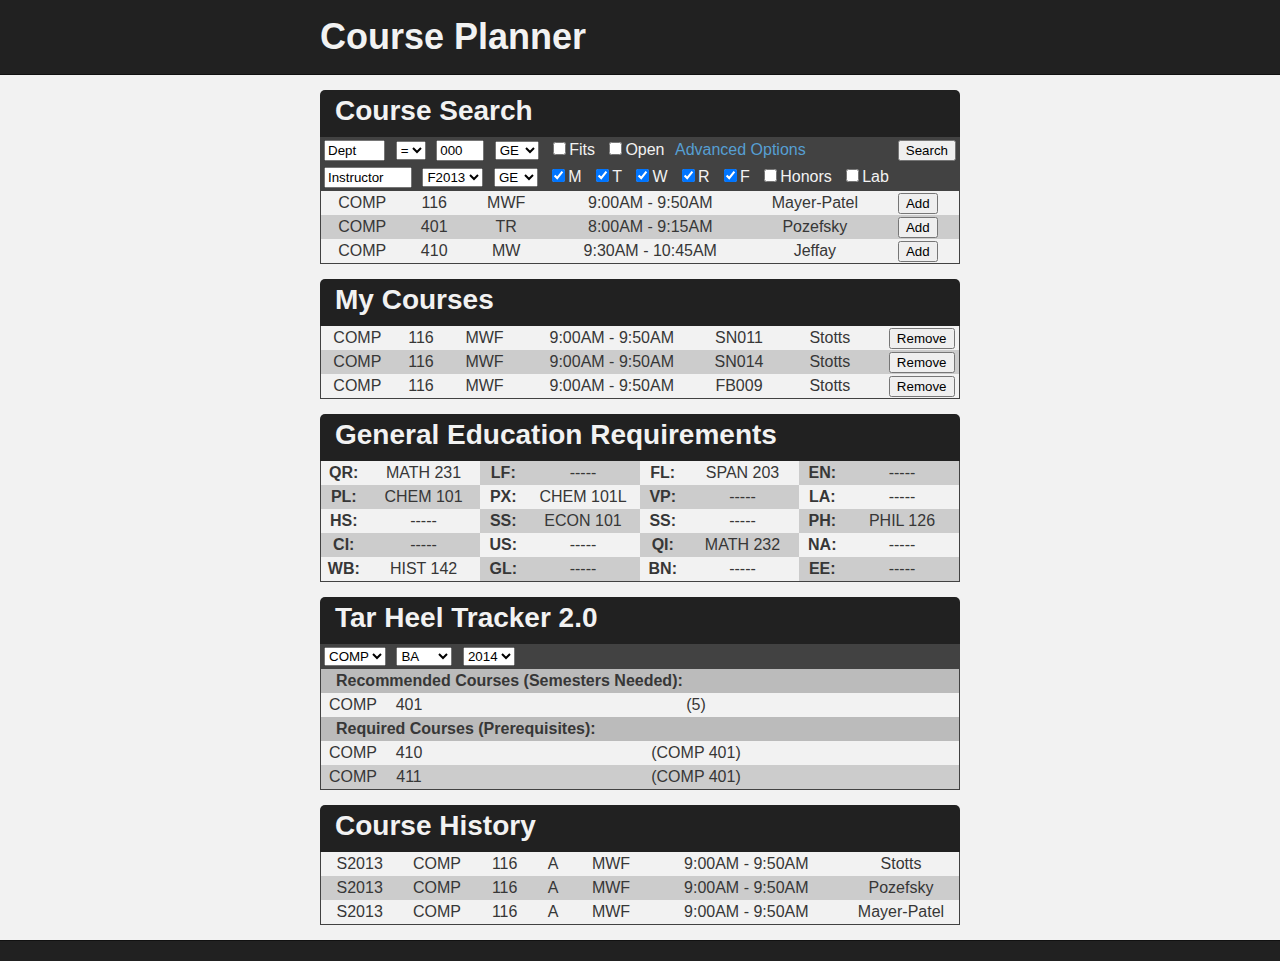
==== mockup.html @ 5546c783 "fixed html5 validator errors" ====
<!DOCTYPE html>
<html>
  <head>
	<meta charset="UTF-8">
    <title>CoursePlanner</title>
	<link rel="stylesheet" type="text/css" href="mockup.css" />
</head>

<body>
<!-- PAGE HEADER -->
<div id="header_wrap" class="outer">
	<header class="inner">
	<h1>Course Planner</h1>
	
	</header>
</div>


<!-- PAGE BODY -->
<div id="main_content_wrap" class="outer">

<div id="courseSearch" class="tool inner">
	<div class="toolHead"><h2>Course Search</h2></div>
	<div class="toolBody">	
		<form class="searchBar" name="input" action="html_form_action.asp" method="get">
			<div>
				<input class="submit" type="submit" value="Search">
				<input type="text" value="Dept" class="dept">
				<select name="numSel">
					<option value="=">=</option>
					<option value="<">&lt;</option>
					<option value=">">&gt;</option>
				</select>
				<input type="number" name="cNum" class="cnum" value="000">
				<select name="ge_1">
					<option value="none">GE</option>
					<option value="BN">BN</option>
					<option value="CI">CI</option>
					<option value="EE">EE</option>
					<option value="EN">EN</option>				
					<option value="FL">FL</option>
					<option value="GL">GL</option>
					<option value="HS">HS</option>
					<option value="LA">LA</option>
					<option value="LF">LF</option>
					<option value="NA">NA</option>
					<option value="PH">PH</option>
					<option value="PL">PL</option>
					<option value="PX">PX</option>
					<option value="QI">QI</option>
					<option value="QR">QR</option>
					<option value="SS">SS</option>
					<option value="US">US</option>
					<option value="VP">VP</option>
					<option value="WB">WB</option>
				</select>
				<label><input type="checkbox" name="fits" >Fits</label>
				<label><input type="checkbox" name="open" >Open</label>
				<a>Advanced Options</a>
			</div>
			<div>
				<input type="text" value="Instructor" class="instructor">
				<select name="semester">
					<option value="F2013">F2013</option>
					<option value="S2013">S2013</option>
					<option value="F2012">F2012</option>
				</select>
				<select name="ge_2">
					<option value="none">GE</option>
					<option value="BN">BN</option>
					<option value="CI">CI</option>
					<option value="EE">EE</option>
					<option value="EN">EN</option>				
					<option value="FL">FL</option>
					<option value="GL">GL</option>
					<option value="HS">HS</option>
					<option value="LA">LA</option>
					<option value="LF">LF</option>
					<option value="NA">NA</option>
					<option value="PH">PH</option>
					<option value="PL">PL</option>
					<option value="PX">PX</option>
					<option value="QI">QI</option>
					<option value="QR">QR</option>
					<option value="SS">SS</option>
					<option value="US">US</option>
					<option value="VP">VP</option>
					<option value="WB">WB</option>
				</select>
				<label><input type="checkbox" name="M" checked>M</label>
				<label><input type="checkbox" name="T" checked>T</label>
				<label><input type="checkbox" name="W" checked>W</label>
				<label><input type="checkbox" name="R" checked>R</label>
				<label><input type="checkbox" name="F" checked>F</label>
				<label><input type="checkbox" name="honors">Honors</label>				
				<label><input type="checkbox" name="lab">Lab</label>				
			</div>
		</form>
		<table class="courseList">
			<colgroup>
				<col class="dept">
				<col class="cnum">
				<col class="day">
				<col class="ctime">
				<col class="instructor">
				<col class="icon">
			</colgroup>
			<tbody>
				<tr>
					<td>COMP</td>
					<td>116</td>
					<td>MWF</td>
					<td>9:00AM - 9:50AM</td>
					<td>Mayer-Patel</td>
					<td><input type="submit" value="Add"></td>
					
				</tr>
				<tr>
					<td>COMP</td>
					<td>401</td>
					<td>TR</td>
					<td>8:00AM - 9:15AM</td>
					<td>Pozefsky</td>
					<td><input type="submit" value="Add"></td>
				</tr>
				<tr>
					<td>COMP</td>
					<td>410</td>
					<td>MW</td>
					<td>9:30AM - 10:45AM</td>
					<td>Jeffay</td>
					<td><input type="submit" value="Add"></td>
				</tr>
			</tbody>
		</table>
	</div>
</div>
<div id="myCourses" class="tool inner">
	<div class="toolHead"><h2>My Courses</h2></div>
	<div class="toolBody">
		<table class="courseList">
			<colgroup>
				<col class="dept">
				<col class="cnum">
				<col class ="day">
				<col class="ctime">
				<col class="room">
				<col class="instructor">
				<col class="icon">
			</colgroup>
			<tbody>
				<tr>
					<td>COMP</td>
					<td>116</td>
					<td>MWF</td>
					<td>9:00AM - 9:50AM</td>
					<td>SN011</td>
					<td>Stotts</td>
					<td><input type="submit" value="Remove"></td>						
				</tr>
				<tr>
					<td>COMP</td>
					<td>116</td>
					<td>MWF</td>
					<td>9:00AM - 9:50AM</td>
					<td>SN014</td>
					<td>Stotts</td>
					<td><input type="submit" value="Remove"></td>						
				</tr>
				<tr>
					<td>COMP</td>
					<td>116</td>
					<td>MWF</td>
					<td>9:00AM - 9:50AM</td>
					<td>FB009</td>
					<td>Stotts</td>
					<td><input type="submit" value="Remove"></td>						
				</tr>
			</tbody>
		</table>
	</div>
</div>
<div id="geRequirements" class="tool inner">
	<div class="toolHead"><h2>General Education Requirements</h2></div>
	<div class="toolBody">
		<table id="geTable">
			<colgroup>
				<col class="ge">
				<col class="course">
				<col class="ge">
				<col class="course">
				<col class="ge">
				<col class="course">
				<col class="ge">
				<col class="course">
			</colgroup>
			<tbody>
				<tr>
					<td>QR:</td>	<td>MATH 231</td>
					<td>LF:</td>	<td>-----</td>
					<td>FL:</td>	<td>SPAN 203</td>
					<td>EN:</td>	<td>-----</td>
				</tr>
				<tr>
					<td>PL:</td>	<td>CHEM 101</td>
					<td>PX:</td>	<td>CHEM 101L</td>
					<td>VP:</td>	<td>-----</td>
					<td>LA:</td>	<td>-----</td>
				</tr>
				<tr>
					<td>HS:</td>	<td>-----</td>
					<td>SS:</td>	<td>ECON 101</td>
					<td>SS:</td>	<td>-----</td>
					<td>PH:</td>	<td>PHIL 126</td>
				</tr>
				<tr>
					<td>CI:</td>	<td>-----</td>
					<td>US:</td>	<td>-----</td>
					<td>QI:</td>	<td>MATH 232</td>
					<td>NA:</td>	<td>-----</td>
				</tr>
				<tr>
					<td>WB:</td>	<td>HIST 142</td>
					<td>GL:</td>	<td>-----</td>
					<td>BN:</td>	<td>-----</td>
					<td>EE:</td>	<td>-----</td>
				</tr>				
			</tbody>
		</table>
	</div>
</div>
<div id="tracker" class="tool inner">
	<div class="toolHead"><h2>Tar Heel Tracker 2.0</h2></div>
	<div class="toolBody">
		<div>
			<form class="searchBar">
				<div>
					<select name="dept">
						<option value="COMP">COMP</option>
						<option value="MATH">MATH</option>
					</select>
					<select name="Type">
						<option value="BA">BA</option>
						<option value="MINOR">Minor</option>
						<option value="BS">BS</option>
						<option value="MS">MS</option>
					</select>
					<select name="GDYr">
						<option value="2014">2014</option>
					</select>
				</div>
			</form>
		</div>
		<!-- <div id="awesomeDAG">
			For Flowchart
		</div> -->
		<div>
			<table id="recommendedCourses" class="courseList">
				<caption>Recommended Courses (Semesters Needed):</caption>
				<colgroup>
					<col class="dept">
					<col class="cnum">
					<col class="height">
				</colgroup>
				<tbody>
					<tr>
						<td>COMP</td>
						<td>401</td>
						<td>(5)</td>
					</tr>
				</tbody>
			</table>
		</div>
		<div>
			<table id="requiredCourses" class="courseList">
				<caption>Required Courses (Prerequisites):</caption>
				<colgroup>
					<col class="dept">
					<col class="cnum">
					<col class="preqs">
				</colgroup>
				<tbody>
					<tr>
						<td>COMP</td>
						<td>410</td>
						<td>(COMP 401)</td>
					</tr>
					<tr>
						<td>COMP</td>
						<td>411</td>
						<td>(COMP 401)</td>
					</tr>
				</tbody>
			</table>
		</div>
	</div>
</div>
<div id="courseHistory" class="tool inner">
	<div class="toolHead"><h2>Course History</h2></div>
	<div class="toolBody">
		<table class="courseList">
			<colgroup>
				<col class="semester">
				<col class="dept">
				<col class="cnum">
				<col class="grade">
				<col class="day">
				<col class="ctime">
				<col class="instructor">
			</colgroup>
			<tbody>
				<tr>
					<td>S2013</td>
					<td>COMP</td>
					<td>116</td>
					<td>A</td>
					<td>MWF</td>
					<td>9:00AM - 9:50AM</td>
					<td>Stotts</td>
				</tr>
				<tr>
					<td>S2013</td>
					<td>COMP</td>
					<td>116</td>
					<td>A</td>
					<td>MWF</td>
					<td>9:00AM - 9:50AM</td>
					<td>Pozefsky</td>
				</tr>
				<tr>
					<td>S2013</td>
					<td>COMP</td>
					<td>116</td>
					<td>A</td>
					<td>MWF</td>
					<td>9:00AM - 9:50AM</td>
					<td>Mayer-Patel</td>
					
				</tr>
			</tbody>
		</table>
	</div>
</div>
	
</div>


<!-- PAGE FOOTER -->
<div id="footer_wrap" class="outer">
	<footer class="inner">
	
	</footer>
</div>
</body>
</html>
---- mockup.css ----
/*************************************
This CSS Style-Sheet created by
T. J. Tkacik and Kevin Guo for 
Assignment 2 of COMP 426-f13
**************************************/


/*************************************
MeyerWeb Reset
**************************************/

/* http://meyerweb.com/eric/tools/css/reset/ 
   v2.0 | 20110126
   License: none (public domain)
*/

		html, body, div, span, applet, object, iframe,
		h1, h2, h3, h4, h5, h6, p, blockquote, pre,
		a, abbr, acronym, address, big, cite, code,
		del, dfn, em, img, ins, kbd, q, s, samp,
		small, strike, strong, sub, sup, tt, var,
		b, u, i, center,
		dl, dt, dd, ol, ul, li,
		fieldset, form, label, legend,
		table, caption, tbody, tfoot, thead, tr, th, td,
		article, aside, canvas, details, embed, 
		figure, figcaption, footer, header, hgroup, 
		menu, nav, output, ruby, section, summary,
		time, mark, audio, video {
			margin: 0;
			padding: 0;
			border: 0;
			font-size: 100%;
			font: inherit;
			vertical-align: baseline;
		}
		/* HTML5 display-role reset for older browsers */
		article, aside, details, figcaption, figure, 
		footer, header, hgroup, menu, nav, section {
			display: block;
		}
		body {
			line-height: 1;
		}
		ol, ul {
			list-style: none;
		}
		blockquote, q {
			quotes: none;
		}
		blockquote:before, blockquote:after,
		q:before, q:after {
			content: '';
			content: none;
		}
		table {
			border-collapse: collapse;
			border-spacing: 0;
		}

/**************************************
Dev-Test CSS
**************************************/

 

/**************************************
Primary CSS
**************************************/

h1 {
  font-size: 36px;
  font-weight: 700;
}

h2 {
  padding-bottom: 5px;
  font-size: 28px;
  font-weight: 600;
}

h3 {
  padding-top: 3px;
  padding-bottom: 2px;
  font-size: 24px;
  font-weight: 500;
}

.hidden {
	display: none;
}

em {
  font-style: italic;
}

ul li {
  list-style: inside;
  padding-left: 20px;
}

ol li {
  list-style: decimal inside;
  padding-left: 20px;
}

strong {
  font-weight: bold;
}

body {
  box-sizing: content-box;
  background: #212121;
  font-size: 16px;
  font-family: 'Myriad Pro', Calibri, Helvetica, Arial, sans-serif;
  line-height: 1.5;
}

.outer {
  width: 100%;
}

.inner {
  position: relative;
  max-width: 640px;
  padding-right: 10px;
  padding-left: 10px;
  margin: 0 auto;
  overflow: auto;
}

div.inner {
  padding-bottom: 15px;
}

header, footer {
  padding: 10px 0px;
}

#main_content {
  padding-top: 15px;
}

/**************************************
Coloring CSS
**************************************/

#header_wrap, #footer_wrap {
  color: #f2f2f2;
  background: #212121;
}

#main_content_wrap {
  color:#373737;
  background: #f2f2f2;
  border-top: 1px solid #111;
  border-bottom: 1px solid #111;
}

#main_content_wrap a:hover {
  color: #1C5C89;
  text-shadow: #81BEE9 0px 0px 1.5px;
}

#header_wrap a:hover, #footer_wrap a:hover, #main_content_wrap .searchBar a:hover {
  color: #56A0D3;
  text-shadow: #9DCAE9 0px 0px 1.5px;
}

a {
  text-decoration: none;
  color: #569FD3;
  text-shadow: none;
  
  transition: background 1s ease;
  transition: text-shadow .5s ease;
  -webkit-transition: background 1s ease;
  -webkit-transition: text-shadow .5s ease;
}

.toolHead {
	color: #f2f2f2;
	background: #212121;
	
	transition: color 1s ease;
	transition: text-shadow .5s ease;
	-webkit-transition: color 1s ease;
	-webkit-transition: text-shadow .5s ease;
}

.toolHead:hover {
	text-shadow: #bbbbbb 0px 0px 2.0px;
}

.searchBar {
	color: #f2f2f2;
	background: #424242;
}

#geTable tr:nth-child(odd) td:nth-child(4n-1),
	#geTable tr:nth-child(odd) td:nth-child(4n),
	#geTable tr:nth-child(even) td:nth-child(4n-2),
	#geTable tr:nth-child(even) td:nth-child(4n-3) {
	background-color: #CCCCCC;
}

.courseList tr:nth-child(even) {
	background-color: #CCCCCC;
}

.courseList tr:hover {
	background-color: #AAAAAA;
}

.courseList caption {
	background-color: #BBBBBB;
}

/**************************************
Content Formatting CSS
**************************************/

table {
	width: 100%;
}

table td {
	text-align: center;
}

.toolHead {
	border-top-right-radius: 5px;
	border-top-left-radius: 5px;	
}

.toolHead * {
	padding-left: 15px;
}

div.toolBody {
	border-bottom: 1px solid #424242;
	border-left: 1px solid #424242;
	border-right: 1px solid #424242;
}

.searchBar > div > * {
	margin: 3px;
}

.cnum {
	width: 3em;
}

.dept {
	width: 4em;
}

.day {
	width: 4em;
}

.semester {
	width: 4em;
}

.grade {
	width: 2em;
}

.ctime {
	width: 10em;
}

.instructor {
	width: 6em;
}

.icon {
	width: 4em;
}

.room {
	width: 4em;
}

.ge {
	width: 2em;
}

#geTable td:nth-child(odd){
	font-weight: bold;
}

.course {
	width: 5em;
}
.submit {
	float: right;
}

caption {
	text-align: left;
	padding-left: 15px;
	font-weight: bold;
}

#courseSearch {
	padding-top: 15px;
}
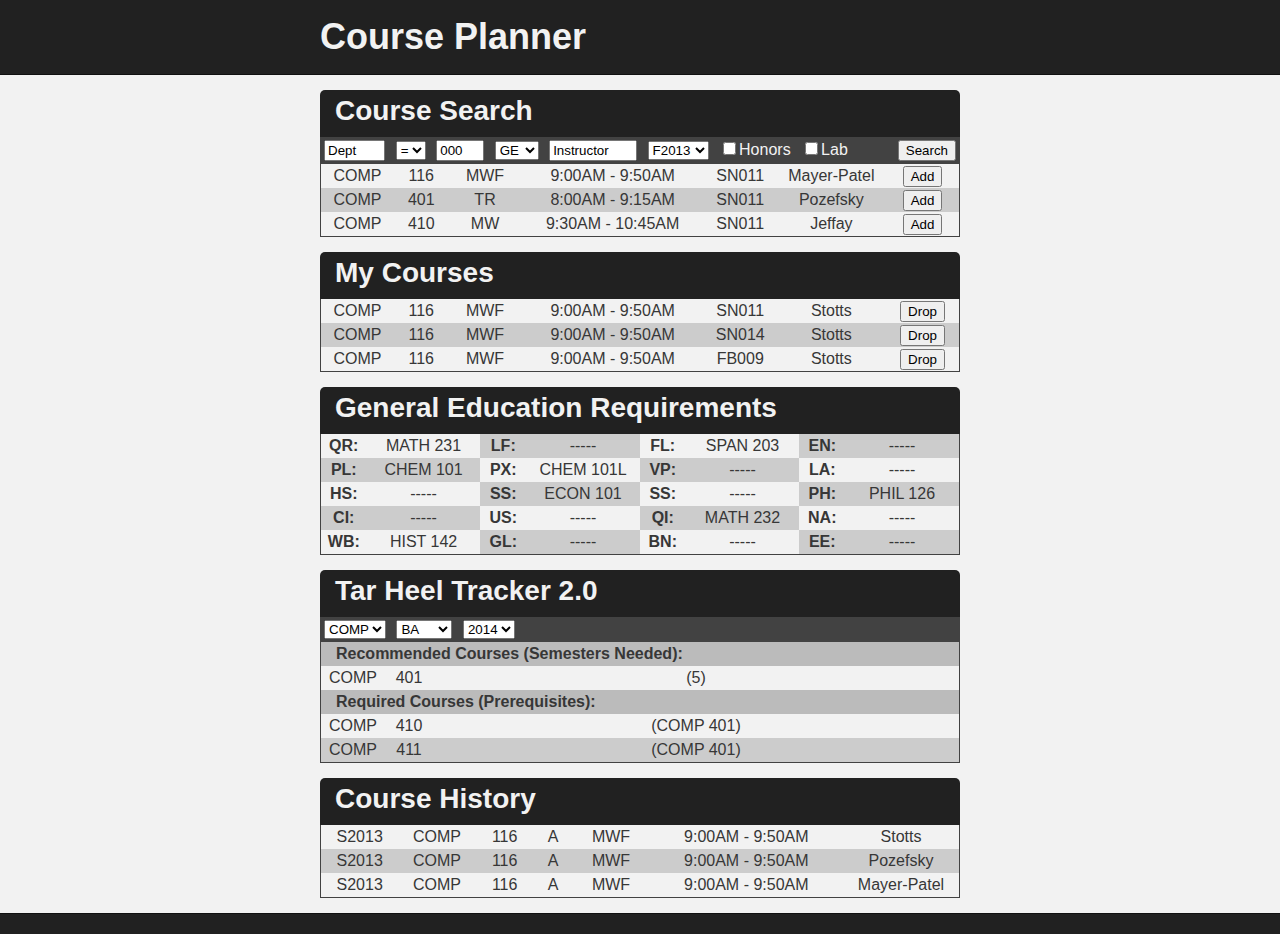
==== commit fbb8e375: "removed some search parameters" ====
--- a/mockup.html
+++ b/mockup.html
@@ -5,6 +5,8 @@
 	<meta charset="UTF-8">
     <title>CoursePlanner</title>
 	<link rel="stylesheet" type="text/css" href="mockup.css" />
+	<script type="text/javascript" src="http://www.cs.unc.edu/Courses/comp426-f13/jquery-1.10.2.js"></script>
+	<script type="text/javascript" src="mockup.js"></script>
 </head>
 
 <body>
@@ -23,7 +25,7 @@
 <div id="courseSearch" class="tool inner">
 	<div class="toolHead"><h2>Course Search</h2></div>
 	<div class="toolBody">	
-		<form class="searchBar" name="input" action="html_form_action.asp" method="get">
+		<form class="searchBar" name="input">
 			<div>
 				<input class="submit" type="submit" value="Search">
 				<input type="text" value="Dept" class="dept">
@@ -33,7 +35,7 @@
 					<option value=">">&gt;</option>
 				</select>
 				<input type="number" name="cNum" class="cnum" value="000">
-				<select name="ge_1">
+				<select name="ge">
 					<option value="none">GE</option>
 					<option value="BN">BN</option>
 					<option value="CI">CI</option>
@@ -55,46 +57,14 @@
 					<option value="VP">VP</option>
 					<option value="WB">WB</option>
 				</select>
-				<label><input type="checkbox" name="fits" >Fits</label>
-				<label><input type="checkbox" name="open" >Open</label>
-				<a>Advanced Options</a>
-			</div>
-			<div>
 				<input type="text" value="Instructor" class="instructor">
 				<select name="semester">
 					<option value="F2013">F2013</option>
 					<option value="S2013">S2013</option>
 					<option value="F2012">F2012</option>
 				</select>
-				<select name="ge_2">
-					<option value="none">GE</option>
-					<option value="BN">BN</option>
-					<option value="CI">CI</option>
-					<option value="EE">EE</option>
-					<option value="EN">EN</option>				
-					<option value="FL">FL</option>
-					<option value="GL">GL</option>
-					<option value="HS">HS</option>
-					<option value="LA">LA</option>
-					<option value="LF">LF</option>
-					<option value="NA">NA</option>
-					<option value="PH">PH</option>
-					<option value="PL">PL</option>
-					<option value="PX">PX</option>
-					<option value="QI">QI</option>
-					<option value="QR">QR</option>
-					<option value="SS">SS</option>
-					<option value="US">US</option>
-					<option value="VP">VP</option>
-					<option value="WB">WB</option>
-				</select>
-				<label><input type="checkbox" name="M" checked>M</label>
-				<label><input type="checkbox" name="T" checked>T</label>
-				<label><input type="checkbox" name="W" checked>W</label>
-				<label><input type="checkbox" name="R" checked>R</label>
-				<label><input type="checkbox" name="F" checked>F</label>
-				<label><input type="checkbox" name="honors">Honors</label>				
-				<label><input type="checkbox" name="lab">Lab</label>				
+				<label><input type="checkbox" class="honors">Honors</label>				
+				<label><input type="checkbox" class="lab">Lab</label>				
 			</div>
 		</form>
 		<table class="courseList">
@@ -103,6 +73,7 @@
 				<col class="cnum">
 				<col class="day">
 				<col class="ctime">
+				<col class="room">
 				<col class="instructor">
 				<col class="icon">
 			</colgroup>
@@ -112,6 +83,7 @@
 					<td>116</td>
 					<td>MWF</td>
 					<td>9:00AM - 9:50AM</td>
+					<td>SN011</td>
 					<td>Mayer-Patel</td>
 					<td><input type="submit" value="Add"></td>
 					
@@ -121,6 +93,7 @@
 					<td>401</td>
 					<td>TR</td>
 					<td>8:00AM - 9:15AM</td>
+					<td>SN011</td>
 					<td>Pozefsky</td>
 					<td><input type="submit" value="Add"></td>
 				</tr>
@@ -129,6 +102,7 @@
 					<td>410</td>
 					<td>MW</td>
 					<td>9:30AM - 10:45AM</td>
+					<td>SN011</td>
 					<td>Jeffay</td>
 					<td><input type="submit" value="Add"></td>
 				</tr>
@@ -136,6 +110,7 @@
 		</table>
 	</div>
 </div>
+
 <div id="myCourses" class="tool inner">
 	<div class="toolHead"><h2>My Courses</h2></div>
 	<div class="toolBody">
@@ -157,7 +132,7 @@
 					<td>9:00AM - 9:50AM</td>
 					<td>SN011</td>
 					<td>Stotts</td>
-					<td><input type="submit" value="Remove"></td>						
+					<td><input type="submit" value="Drop"></td>						
 				</tr>
 				<tr>
 					<td>COMP</td>
@@ -166,7 +141,7 @@
 					<td>9:00AM - 9:50AM</td>
 					<td>SN014</td>
 					<td>Stotts</td>
-					<td><input type="submit" value="Remove"></td>						
+					<td><input type="submit" value="Drop"></td>						
 				</tr>
 				<tr>
 					<td>COMP</td>
@@ -175,7 +150,7 @@
 					<td>9:00AM - 9:50AM</td>
 					<td>FB009</td>
 					<td>Stotts</td>
-					<td><input type="submit" value="Remove"></td>						
+					<td><input type="submit" value="Drop"></td>						
 				</tr>
 			</tbody>
 		</table>
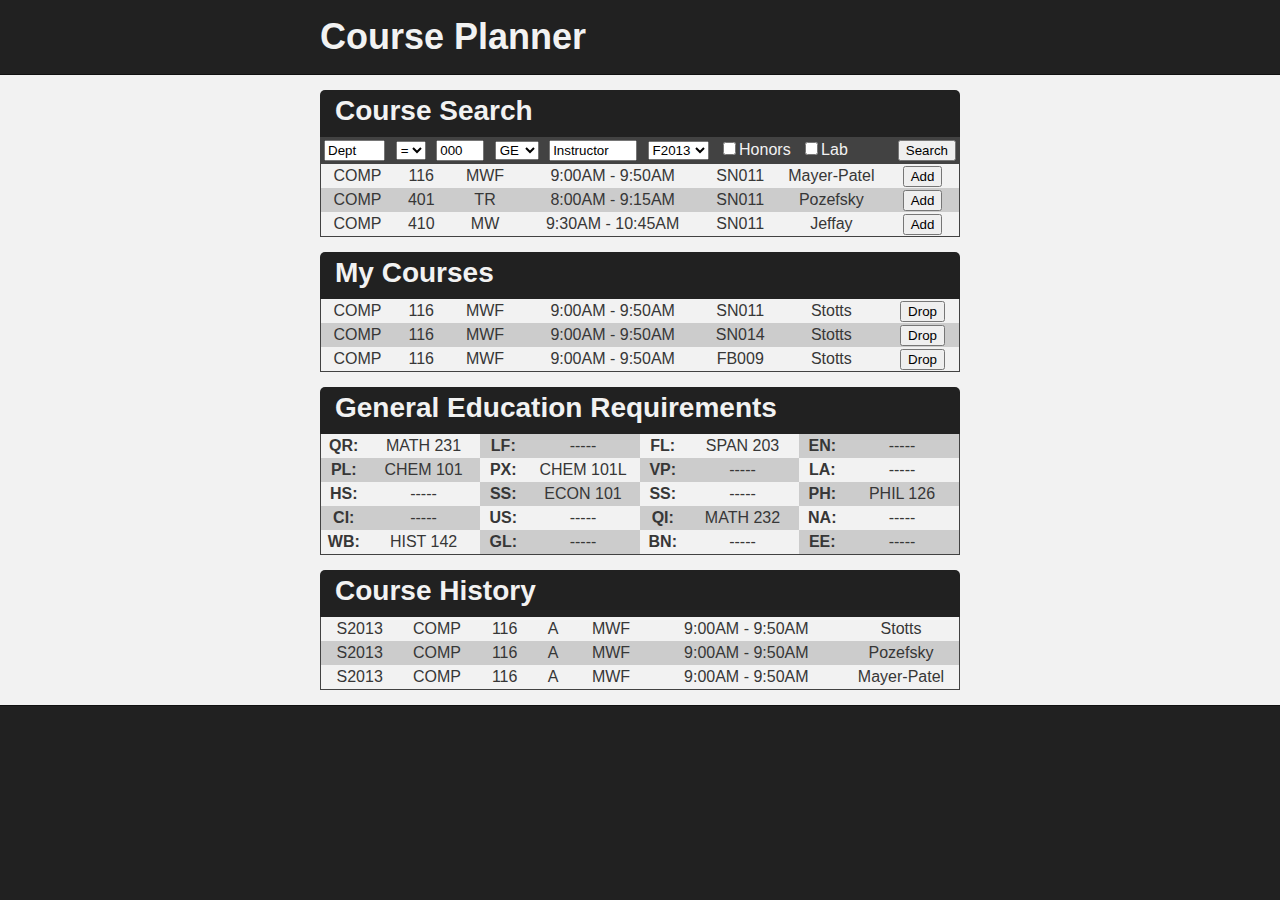
==== commit a8a48259: "a bunch of bullshit" ====
--- a/mockup.html
+++ b/mockup.html
@@ -125,7 +125,7 @@
 				<col class="icon">
 			</colgroup>
 			<tbody>
-				<tr>
+				<tr data-section="1">
 					<td>COMP</td>
 					<td>116</td>
 					<td>MWF</td>
@@ -172,40 +172,40 @@
 			</colgroup>
 			<tbody>
 				<tr>
-					<td>QR:</td>	<td>MATH 231</td>
-					<td>LF:</td>	<td>-----</td>
-					<td>FL:</td>	<td>SPAN 203</td>
-					<td>EN:</td>	<td>-----</td>
-				</tr>
-				<tr>
-					<td>PL:</td>	<td>CHEM 101</td>
-					<td>PX:</td>	<td>CHEM 101L</td>
-					<td>VP:</td>	<td>-----</td>
-					<td>LA:</td>	<td>-----</td>
-				</tr>
-				<tr>
-					<td>HS:</td>	<td>-----</td>
-					<td>SS:</td>	<td>ECON 101</td>
-					<td>SS:</td>	<td>-----</td>
-					<td>PH:</td>	<td>PHIL 126</td>
-				</tr>
-				<tr>
-					<td>CI:</td>	<td>-----</td>
-					<td>US:</td>	<td>-----</td>
-					<td>QI:</td>	<td>MATH 232</td>
-					<td>NA:</td>	<td>-----</td>
-				</tr>
-				<tr>
-					<td>WB:</td>	<td>HIST 142</td>
-					<td>GL:</td>	<td>-----</td>
-					<td>BN:</td>	<td>-----</td>
-					<td>EE:</td>	<td>-----</td>
+					<td name="QR">QR:</td>	<td>MATH 231</td>
+					<td name="LF">LF:</td>	<td>-----</td>
+					<td name="FL">FL:</td>	<td>SPAN 203</td>
+					<td name="EN">EN:</td>	<td>-----</td>
+				</tr>
+				<tr>
+					<td name="PL">PL:</td>	<td>CHEM 101</td>
+					<td name="PX">PX:</td>	<td>CHEM 101L</td>
+					<td name="VP">VP:</td>	<td>-----</td>
+					<td name="LA">LA:</td>	<td>-----</td>
+				</tr>
+				<tr>
+					<td name="HS">HS:</td>	<td>-----</td>
+					<td name="SS1">SS:</td>	<td>ECON 101</td>
+					<td name="SS2">SS:</td>	<td>-----</td>
+					<td name="PH">PH:</td>	<td>PHIL 126</td>
+				</tr>
+				<tr>
+					<td name="CI">CI:</td>	<td>-----</td>
+					<td name="US">US:</td>	<td>-----</td>
+					<td name="QI">QI:</td>	<td>MATH 232</td>
+					<td name="NA">NA:</td>	<td>-----</td>
+				</tr>
+				<tr>
+					<td name="WB">WB:</td>	<td>HIST 142</td>
+					<td name="GL">GL:</td>	<td>-----</td>
+					<td name="BN">BN:</td>	<td>-----</td>
+					<td name="EE">EE:</td>	<td>-----</td>
 				</tr>				
 			</tbody>
 		</table>
 	</div>
 </div>
-<div id="tracker" class="tool inner">
+<div id="tracker" class="tool inner hidden">
 	<div class="toolHead"><h2>Tar Heel Tracker 2.0</h2></div>
 	<div class="toolBody">
 		<div>
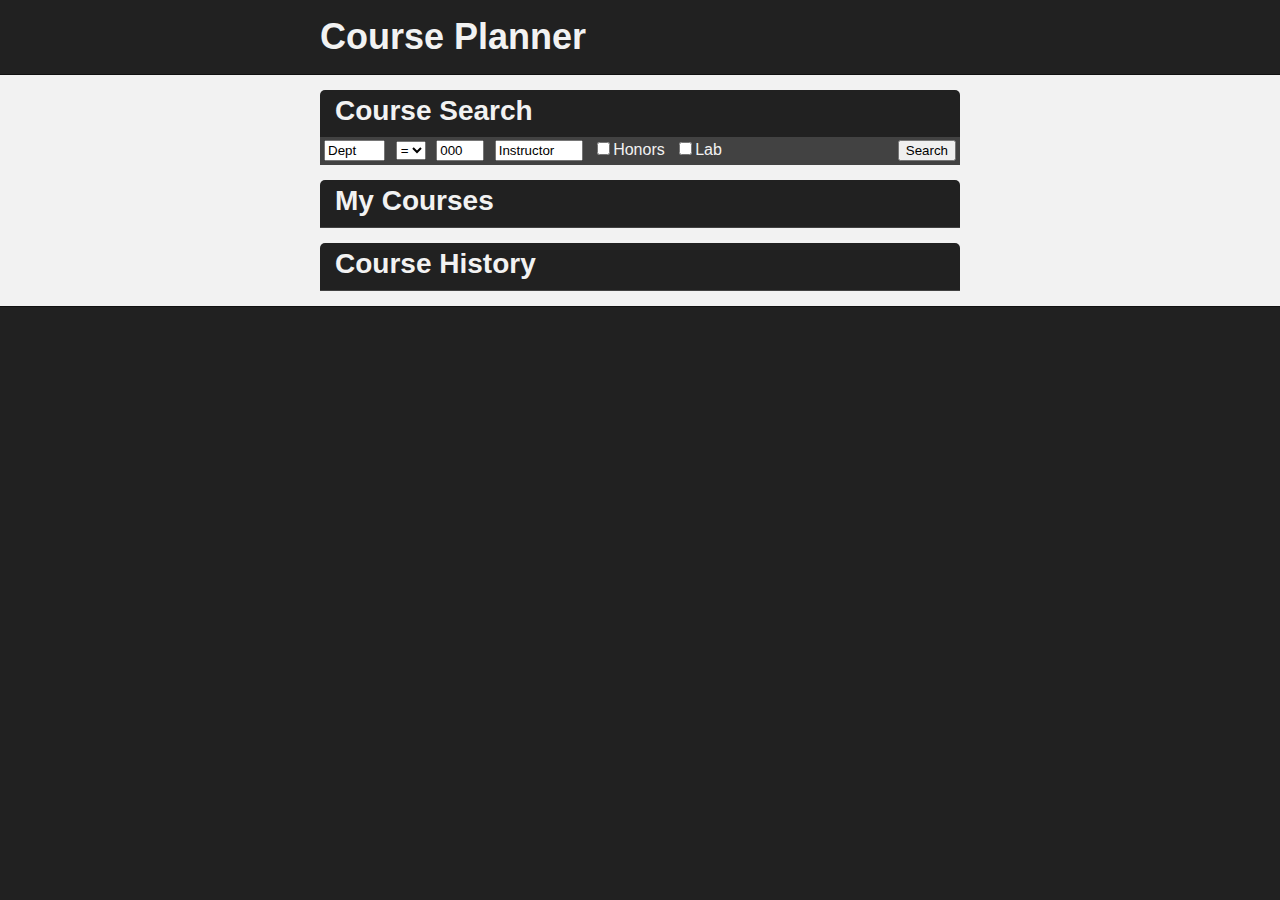
==== commit 4d883798: "more bullshit" ====
--- a/mockup.html
+++ b/mockup.html
@@ -35,34 +35,7 @@
 					<option value=">">&gt;</option>
 				</select>
 				<input type="number" name="cNum" class="cnum" value="000">
-				<select name="ge">
-					<option value="none">GE</option>
-					<option value="BN">BN</option>
-					<option value="CI">CI</option>
-					<option value="EE">EE</option>
-					<option value="EN">EN</option>				
-					<option value="FL">FL</option>
-					<option value="GL">GL</option>
-					<option value="HS">HS</option>
-					<option value="LA">LA</option>
-					<option value="LF">LF</option>
-					<option value="NA">NA</option>
-					<option value="PH">PH</option>
-					<option value="PL">PL</option>
-					<option value="PX">PX</option>
-					<option value="QI">QI</option>
-					<option value="QR">QR</option>
-					<option value="SS">SS</option>
-					<option value="US">US</option>
-					<option value="VP">VP</option>
-					<option value="WB">WB</option>
-				</select>
 				<input type="text" value="Instructor" class="instructor">
-				<select name="semester">
-					<option value="F2013">F2013</option>
-					<option value="S2013">S2013</option>
-					<option value="F2012">F2012</option>
-				</select>
 				<label><input type="checkbox" class="honors">Honors</label>				
 				<label><input type="checkbox" class="lab">Lab</label>				
 			</div>
@@ -78,34 +51,6 @@
 				<col class="icon">
 			</colgroup>
 			<tbody>
-				<tr>
-					<td>COMP</td>
-					<td>116</td>
-					<td>MWF</td>
-					<td>9:00AM - 9:50AM</td>
-					<td>SN011</td>
-					<td>Mayer-Patel</td>
-					<td><input type="submit" value="Add"></td>
-					
-				</tr>
-				<tr>
-					<td>COMP</td>
-					<td>401</td>
-					<td>TR</td>
-					<td>8:00AM - 9:15AM</td>
-					<td>SN011</td>
-					<td>Pozefsky</td>
-					<td><input type="submit" value="Add"></td>
-				</tr>
-				<tr>
-					<td>COMP</td>
-					<td>410</td>
-					<td>MW</td>
-					<td>9:30AM - 10:45AM</td>
-					<td>SN011</td>
-					<td>Jeffay</td>
-					<td><input type="submit" value="Add"></td>
-				</tr>
 			</tbody>
 		</table>
 	</div>
@@ -125,38 +70,11 @@
 				<col class="icon">
 			</colgroup>
 			<tbody>
-				<tr data-section="1">
-					<td>COMP</td>
-					<td>116</td>
-					<td>MWF</td>
-					<td>9:00AM - 9:50AM</td>
-					<td>SN011</td>
-					<td>Stotts</td>
-					<td><input type="submit" value="Drop"></td>						
-				</tr>
-				<tr>
-					<td>COMP</td>
-					<td>116</td>
-					<td>MWF</td>
-					<td>9:00AM - 9:50AM</td>
-					<td>SN014</td>
-					<td>Stotts</td>
-					<td><input type="submit" value="Drop"></td>						
-				</tr>
-				<tr>
-					<td>COMP</td>
-					<td>116</td>
-					<td>MWF</td>
-					<td>9:00AM - 9:50AM</td>
-					<td>FB009</td>
-					<td>Stotts</td>
-					<td><input type="submit" value="Drop"></td>						
-				</tr>
 			</tbody>
 		</table>
 	</div>
 </div>
-<div id="geRequirements" class="tool inner">
+<div id="geRequirements" class="tool inner hidden">
 	<div class="toolHead"><h2>General Education Requirements</h2></div>
 	<div class="toolBody">
 		<table id="geTable">
@@ -170,37 +88,7 @@
 				<col class="ge">
 				<col class="course">
 			</colgroup>
-			<tbody>
-				<tr>
-					<td name="QR">QR:</td>	<td>MATH 231</td>
-					<td name="LF">LF:</td>	<td>-----</td>
-					<td name="FL">FL:</td>	<td>SPAN 203</td>
-					<td name="EN">EN:</td>	<td>-----</td>
-				</tr>
-				<tr>
-					<td name="PL">PL:</td>	<td>CHEM 101</td>
-					<td name="PX">PX:</td>	<td>CHEM 101L</td>
-					<td name="VP">VP:</td>	<td>-----</td>
-					<td name="LA">LA:</td>	<td>-----</td>
-				</tr>
-				<tr>
-					<td name="HS">HS:</td>	<td>-----</td>
-					<td name="SS1">SS:</td>	<td>ECON 101</td>
-					<td name="SS2">SS:</td>	<td>-----</td>
-					<td name="PH">PH:</td>	<td>PHIL 126</td>
-				</tr>
-				<tr>
-					<td name="CI">CI:</td>	<td>-----</td>
-					<td name="US">US:</td>	<td>-----</td>
-					<td name="QI">QI:</td>	<td>MATH 232</td>
-					<td name="NA">NA:</td>	<td>-----</td>
-				</tr>
-				<tr>
-					<td name="WB">WB:</td>	<td>HIST 142</td>
-					<td name="GL">GL:</td>	<td>-----</td>
-					<td name="BN">BN:</td>	<td>-----</td>
-					<td name="EE">EE:</td>	<td>-----</td>
-				</tr>				
+			<tbody>			
 			</tbody>
 		</table>
 	</div>
@@ -256,16 +144,6 @@
 					<col class="preqs">
 				</colgroup>
 				<tbody>
-					<tr>
-						<td>COMP</td>
-						<td>410</td>
-						<td>(COMP 401)</td>
-					</tr>
-					<tr>
-						<td>COMP</td>
-						<td>411</td>
-						<td>(COMP 401)</td>
-					</tr>
 				</tbody>
 			</table>
 		</div>
@@ -276,7 +154,6 @@
 	<div class="toolBody">
 		<table class="courseList">
 			<colgroup>
-				<col class="semester">
 				<col class="dept">
 				<col class="cnum">
 				<col class="grade">
@@ -285,34 +162,6 @@
 				<col class="instructor">
 			</colgroup>
 			<tbody>
-				<tr>
-					<td>S2013</td>
-					<td>COMP</td>
-					<td>116</td>
-					<td>A</td>
-					<td>MWF</td>
-					<td>9:00AM - 9:50AM</td>
-					<td>Stotts</td>
-				</tr>
-				<tr>
-					<td>S2013</td>
-					<td>COMP</td>
-					<td>116</td>
-					<td>A</td>
-					<td>MWF</td>
-					<td>9:00AM - 9:50AM</td>
-					<td>Pozefsky</td>
-				</tr>
-				<tr>
-					<td>S2013</td>
-					<td>COMP</td>
-					<td>116</td>
-					<td>A</td>
-					<td>MWF</td>
-					<td>9:00AM - 9:50AM</td>
-					<td>Mayer-Patel</td>
-					
-				</tr>
 			</tbody>
 		</table>
 	</div>
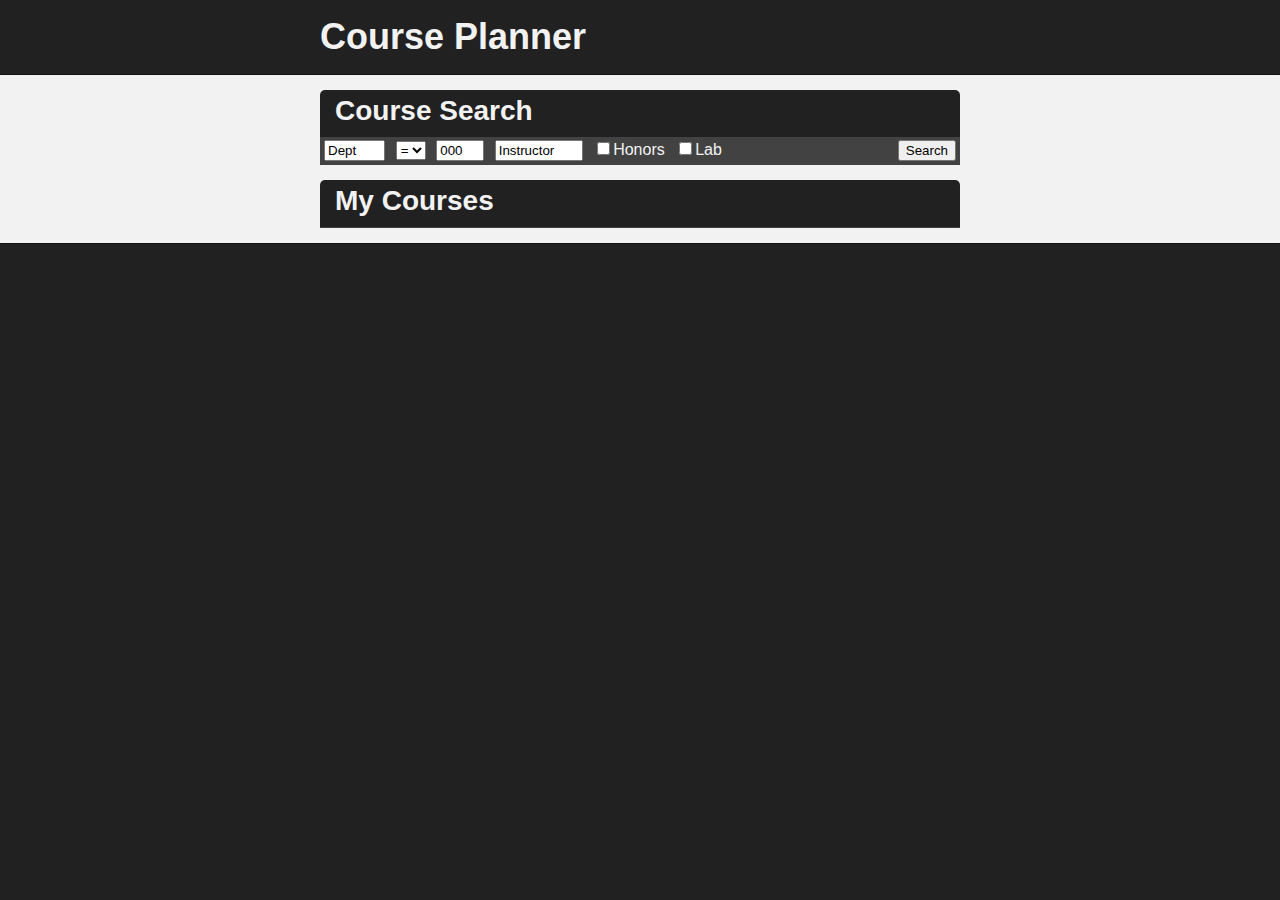
==== commit 1117882a: "removed course history" ====
--- a/mockup.html
+++ b/mockup.html
@@ -149,7 +149,7 @@
 		</div>
 	</div>
 </div>
-<div id="courseHistory" class="tool inner">
+<div id="courseHistory" class="tool inner hidden">
 	<div class="toolHead"><h2>Course History</h2></div>
 	<div class="toolBody">
 		<table class="courseList">
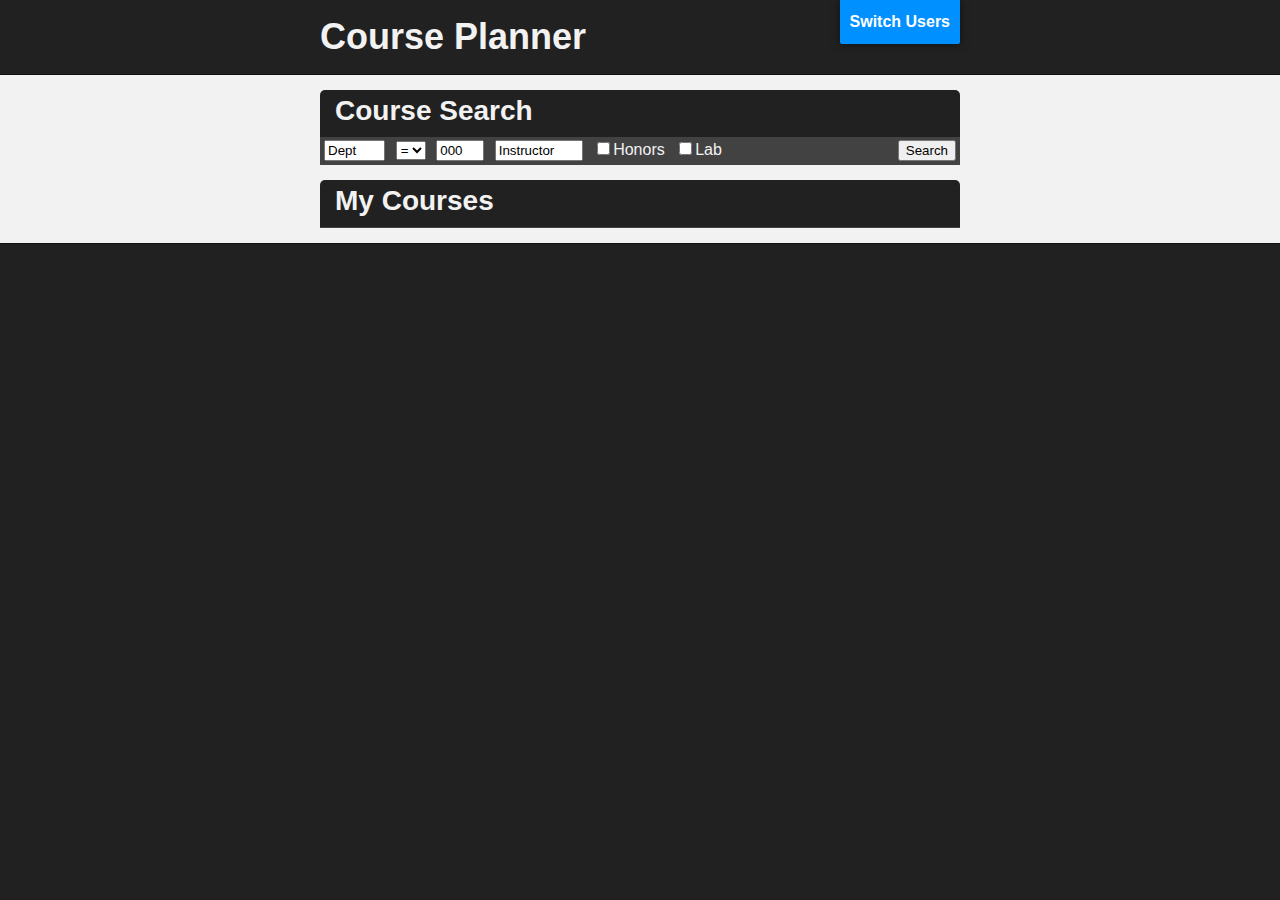
==== commit e97a8dee: "changes" ====
--- a/mockup.html
+++ b/mockup.html
@@ -1,4 +1,3 @@
-
 <!DOCTYPE html>
 <html>
   <head>
@@ -13,6 +12,7 @@
 <!-- PAGE HEADER -->
 <div id="header_wrap" class="outer">
 	<header class="inner">
+	<label id="switchUsers">Switch Users</label>
 	<h1>Course Planner</h1>
 	
 	</header>
@@ -74,81 +74,6 @@
 		</table>
 	</div>
 </div>
-<div id="geRequirements" class="tool inner hidden">
-	<div class="toolHead"><h2>General Education Requirements</h2></div>
-	<div class="toolBody">
-		<table id="geTable">
-			<colgroup>
-				<col class="ge">
-				<col class="course">
-				<col class="ge">
-				<col class="course">
-				<col class="ge">
-				<col class="course">
-				<col class="ge">
-				<col class="course">
-			</colgroup>
-			<tbody>			
-			</tbody>
-		</table>
-	</div>
-</div>
-<div id="tracker" class="tool inner hidden">
-	<div class="toolHead"><h2>Tar Heel Tracker 2.0</h2></div>
-	<div class="toolBody">
-		<div>
-			<form class="searchBar">
-				<div>
-					<select name="dept">
-						<option value="COMP">COMP</option>
-						<option value="MATH">MATH</option>
-					</select>
-					<select name="Type">
-						<option value="BA">BA</option>
-						<option value="MINOR">Minor</option>
-						<option value="BS">BS</option>
-						<option value="MS">MS</option>
-					</select>
-					<select name="GDYr">
-						<option value="2014">2014</option>
-					</select>
-				</div>
-			</form>
-		</div>
-		<!-- <div id="awesomeDAG">
-			For Flowchart
-		</div> -->
-		<div>
-			<table id="recommendedCourses" class="courseList">
-				<caption>Recommended Courses (Semesters Needed):</caption>
-				<colgroup>
-					<col class="dept">
-					<col class="cnum">
-					<col class="height">
-				</colgroup>
-				<tbody>
-					<tr>
-						<td>COMP</td>
-						<td>401</td>
-						<td>(5)</td>
-					</tr>
-				</tbody>
-			</table>
-		</div>
-		<div>
-			<table id="requiredCourses" class="courseList">
-				<caption>Required Courses (Prerequisites):</caption>
-				<colgroup>
-					<col class="dept">
-					<col class="cnum">
-					<col class="preqs">
-				</colgroup>
-				<tbody>
-				</tbody>
-			</table>
-		</div>
-	</div>
-</div>
 <div id="courseHistory" class="tool inner hidden">
 	<div class="toolHead"><h2>Course History</h2></div>
 	<div class="toolBody">
--- a/mockup.css
+++ b/mockup.css
@@ -243,6 +243,11 @@
 	border-right: 1px solid #424242;
 }
 
+.toolBody tbody {
+	max-height: 100px;
+	overflow: scroll;
+}
+
 .searchBar > div > * {
 	margin: 3px;
 }
@@ -268,7 +273,7 @@
 }
 
 .ctime {
-	width: 10em;
+	width: 8em;
 }
 
 .instructor {
@@ -280,7 +285,7 @@
 }
 
 .room {
-	width: 4em;
+	width: 6em;
 }
 
 .ge {
@@ -308,3 +313,22 @@
 	padding-top: 15px;
 }
 
+#switchUsers {
+  display: block;
+  position: absolute;
+  top:0;
+  right: 10px;
+  z-index: 10;
+  padding: 10px 10px 10px 10px;
+  color: #fff;
+  background: #0090ff;
+  font-weight: 700;
+  box-shadow: 0 0 10px rgba(0,0,0,.5);
+  border-bottom-left-radius: 2px;
+  border-bottom-right-radius: 2px;
+}
+
+#switchUsers:hover {
+	background: #0069BA;
+}
+
